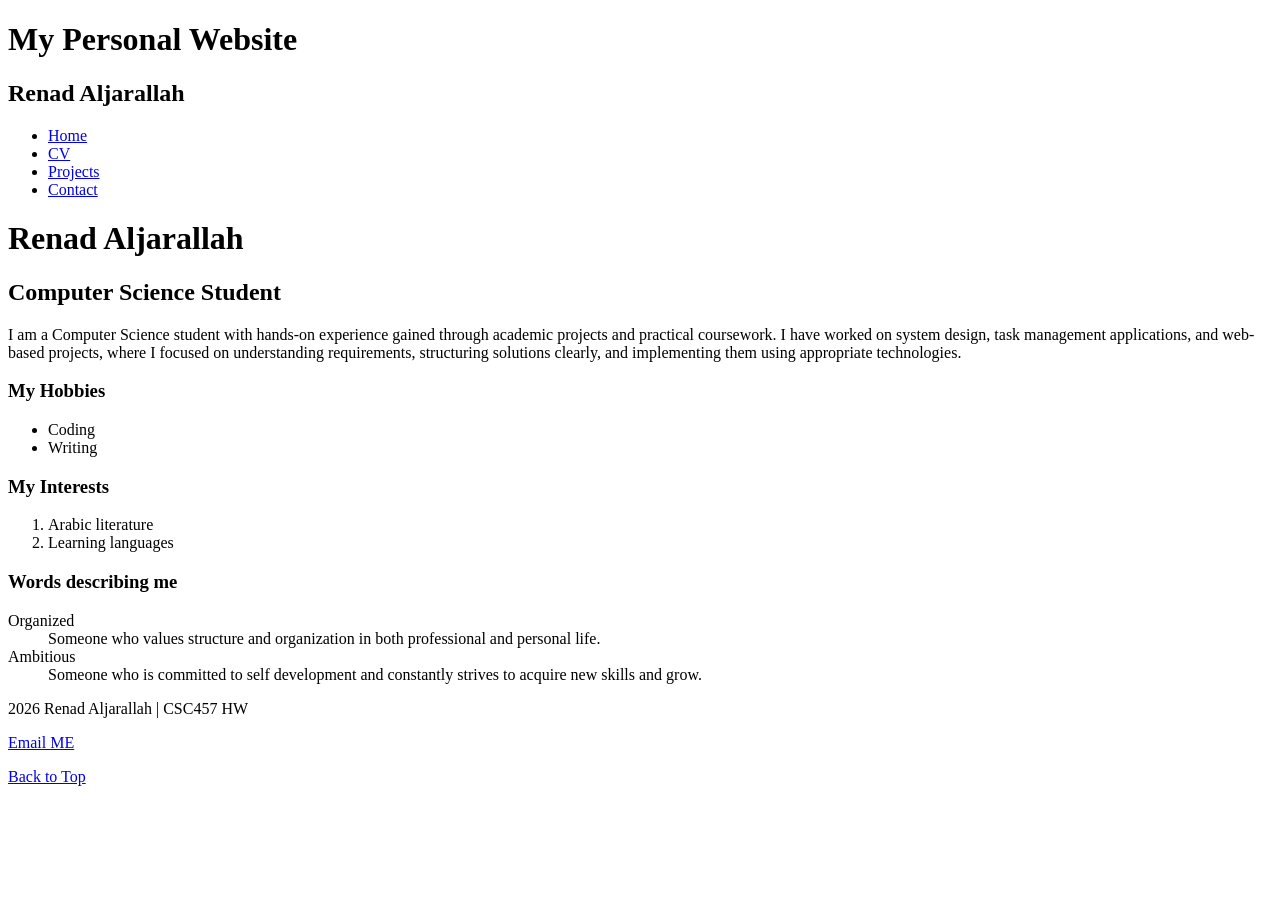
==== index.html @ 25dd0dff "Add files via upload" ====
<!DOCTYPE html>
<html lang="en">

<head>
    <meta charset="UTF-8">
    <title>index</title>
</head>

<body id="top">
<header role="banner">
    <h1>My Personal Website</h1>
    <h2>Renad Aljarallah</h2>
</header>

<nav role="navigation">
    <ul>
        <li><a href="index.html">Home</a></li>
        <li><a href="cv.html">CV</a></li>
        <li><a href="projects.html">Projects</a></li>
        <li><a href="contact.html">Contact</a></li>
    </ul>
</nav>

<main role="main">
    <h1>Renad Aljarallah</h1>
    <h2>Computer Science Student</h2>
    <p>
        I am a Computer Science student with hands-on experience gained through academic projects and practical
        coursework.
        I have worked on system design, task management applications, and web-based projects, where I focused on
        understanding
        requirements, structuring solutions clearly, and implementing them using appropriate technologies.
    </p>

    <h3>My Hobbies</h3>
    <ul>
        <li>Coding</li>
        <li>Writing</li>
    </ul>

    <h3>My Interests</h3>
    <ol>
        <li>Arabic literature</li>
        <li>Learning languages</li>
    </ol>

    <h3>Words describing me</h3>
    <dl>
        <dt>Organized</dt>
        <dd>Someone who values structure and organization in both professional and personal life.</dd>

        <dt>Ambitious</dt>
        <dd>Someone who is committed to self development and constantly strives to acquire new skills and grow.</dd>
    </dl>

</main>

<footer role="contentinfo">
    <p>2026 Renad Aljarallah | CSC457 HW</p>

    <p>
        <a href="mailto:renad1750@gmail.com">Email ME</a>
    </p>

    <p>
        <a href="#top">Back to Top</a>
    </p>
</footer>

</body>
</html>
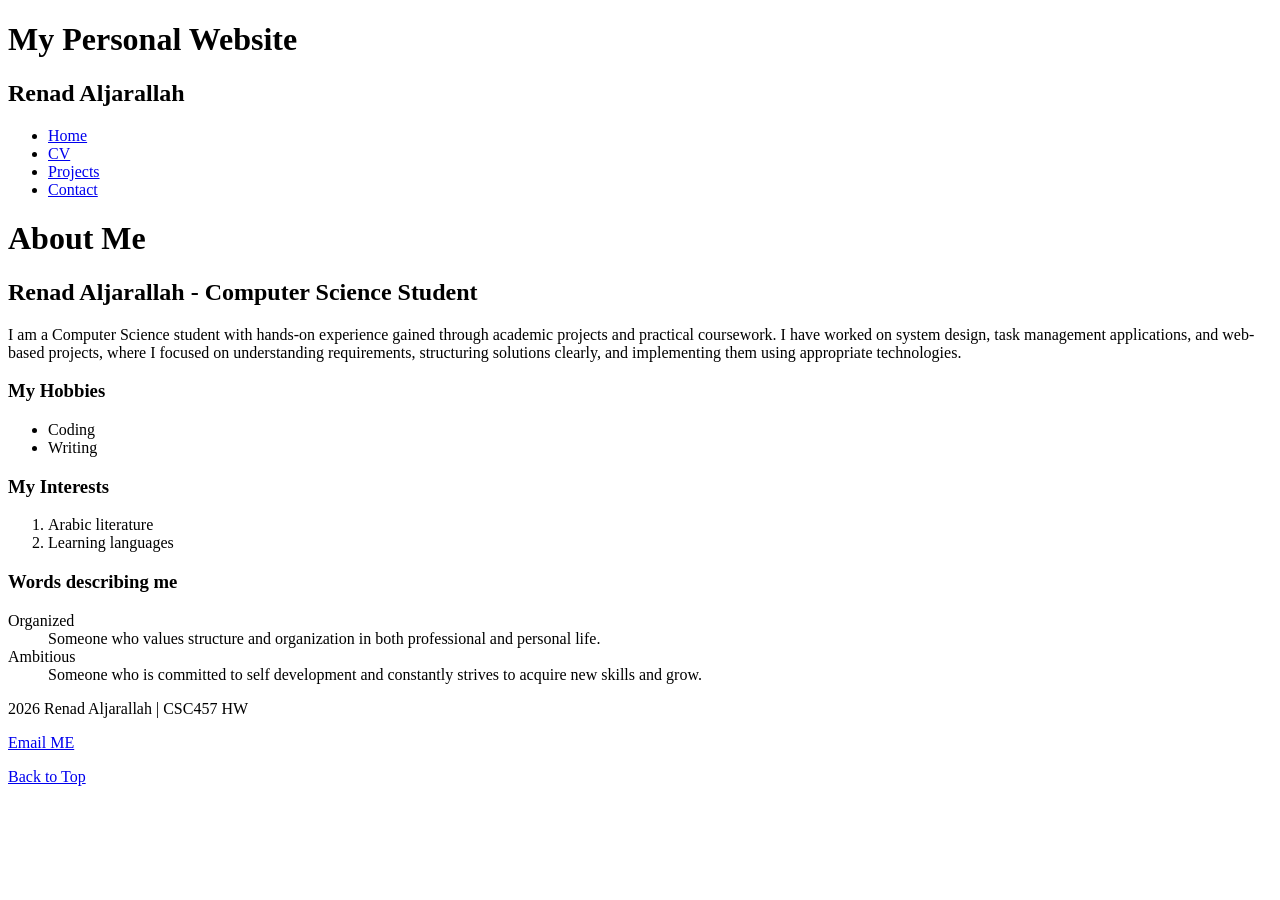
==== commit f0c6a1df: "Update headings in index.html" ====
--- a/index.html
+++ b/index.html
@@ -22,8 +22,8 @@
 </nav>
 
 <main role="main">
-    <h1>Renad Aljarallah</h1>
-    <h2>Computer Science Student</h2>
+    <h1>About Me</h1>
+    <h2>Renad Aljarallah - Computer Science Student</h2>
     <p>
         I am a Computer Science student with hands-on experience gained through academic projects and practical
         coursework.
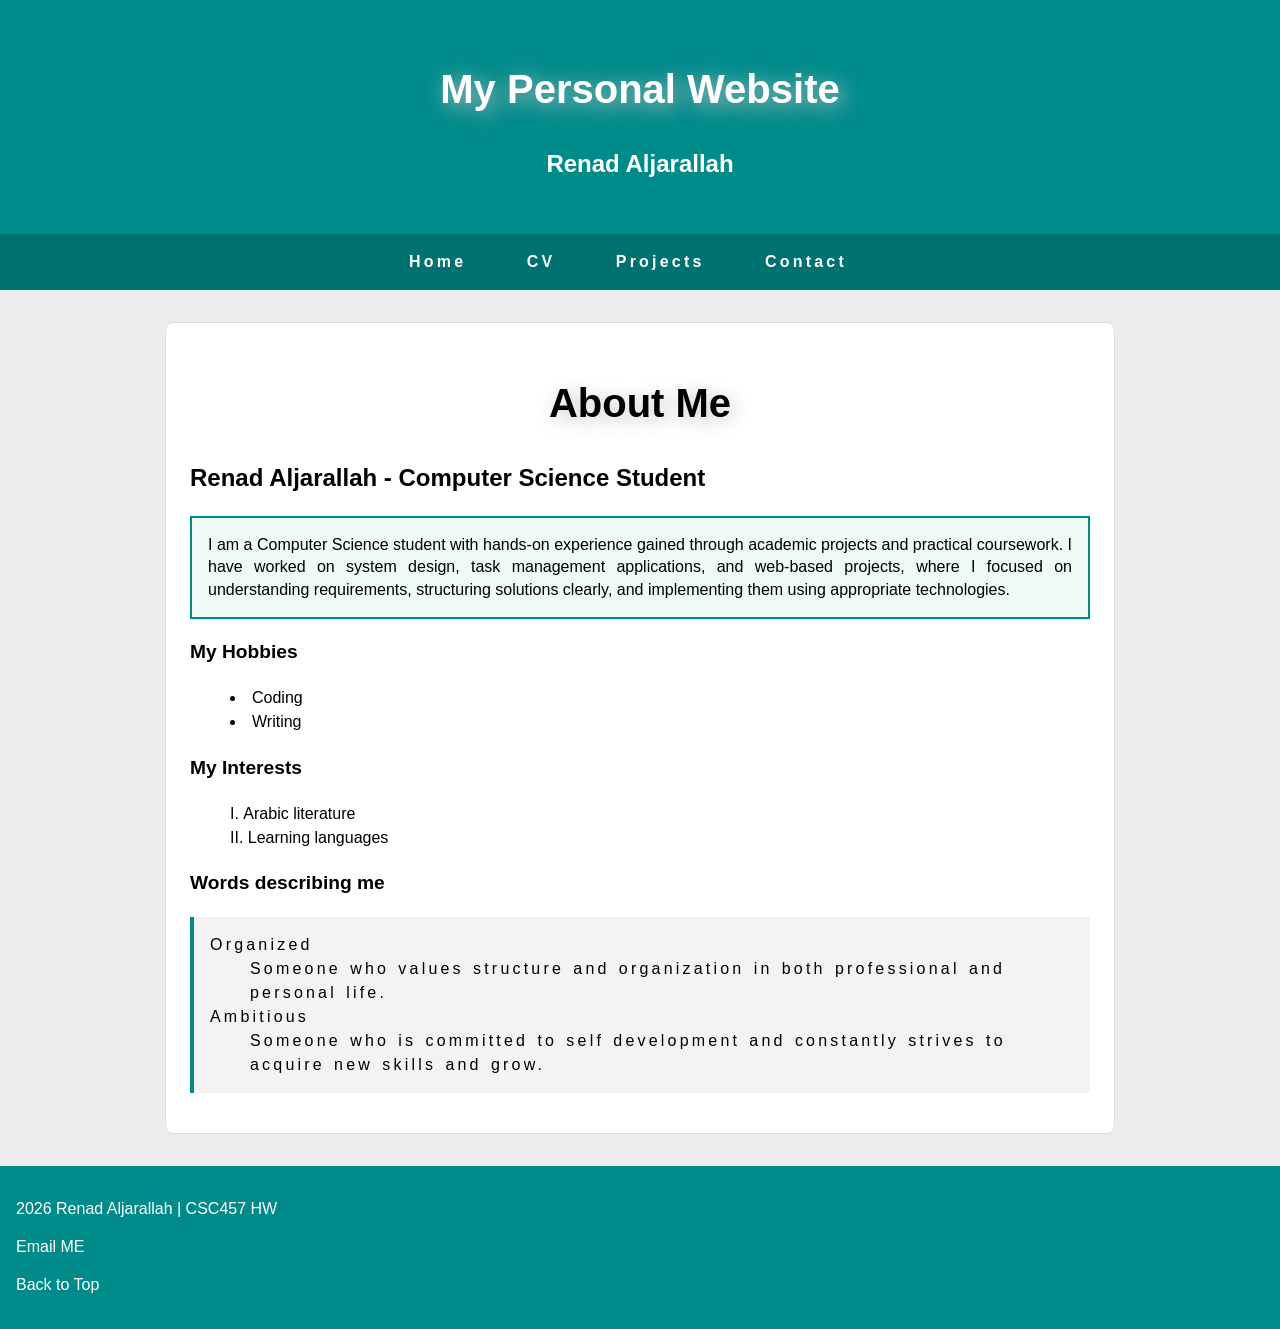
==== commit 4432eaa8: "Add script tag for external JavaScript file" ====
--- a/index.html
+++ b/index.html
@@ -4,6 +4,7 @@
 <head>
     <meta charset="UTF-8">
     <title>index</title>
+    <link rel="stylesheet" href="styles.css">
 </head>
 
 <body id="top">
@@ -24,7 +25,7 @@
 <main role="main">
     <h1>About Me</h1>
     <h2>Renad Aljarallah - Computer Science Student</h2>
-    <p>
+    <p id="intro">
         I am a Computer Science student with hands-on experience gained through academic projects and practical
         coursework.
         I have worked on system design, task management applications, and web-based projects, where I focused on
@@ -67,5 +68,6 @@
     </p>
 </footer>
 
+<script src="scripts.js"></script>
 </body>
 </html>
--- a/styles.css
+++ b/styles.css
@@ -0,0 +1,177 @@
+body{
+    font-family: Arial, Helvetica, sans-serif;
+    background-color: #ececec;
+    color: black;
+    margin: 0;
+    padding: 0;
+    line-height: 1.5;
+}
+
+header{
+    background-color: darkcyan;
+    color: white;
+    padding: 2rem;
+    text-align: center;
+}
+
+nav{
+    background-color: #007171;
+    padding: 1rem;
+}
+
+nav ul{
+    list-style-type: none;
+    margin: 0;
+    padding: 0;
+    text-align: center;
+}
+
+nav li{
+    display: inline-block;
+    margin: 0 1rem;
+}
+
+a{
+    color: #3939c5;
+}
+
+nav a{
+    color: white;
+    text-decoration: none;
+    font-weight: bold;
+    margin-right: 1.5em;
+    letter-spacing: 0.2em;
+    word-spacing: 2em;
+}
+
+a:hover{
+    color: #fffb00;
+}
+
+main{
+    width: 80%;
+    max-width: 900px;
+    margin: 2rem auto;
+    padding: 1.5em;
+    background-color: white;
+    border: 1px solid #ddd;
+    border-radius: 0.5rem;
+}
+
+h1{
+    font-size: 2.5rem;
+    text-align: center;
+    text-shadow: .1em .1em .5em silver;
+    text-transform: capitalize;
+}
+
+h2{
+    font-size: 1.5rem;
+    font-weight: bold;
+}
+
+h3{
+    font-size: 1.2rem;
+}
+
+p {
+    line-height: 1.4em;
+    font-size: 1rem;
+    text-align: justify;
+}
+
+ul{
+    list-style-type: disc;
+    list-style-position: inside;
+}
+
+ol{
+    list-style-type: upper-roman;
+    list-style-position: inside;
+}
+
+dl{
+    background-color: #f3f3f3;
+    padding: 1rem;
+    letter-spacing: 0.2em;
+    word-spacing: 0.1em;
+    border-left: 4px solid darkcyan;
+}
+
+.highlight{
+    background-color: #989898;
+    color: white;
+    text-align: center;
+    padding: 0.3rem;
+    font-weight: bold;
+}
+
+#intro{
+    border: 2px solid darkcyan;
+    padding: 1rem;
+    background-color: #eefaf8;
+}
+
+section, article{
+    margin: 1.5em 0;
+    padding: 1.5em;
+    border: 1px solid gray;
+}
+
+footer{
+    background-color: darkcyan;
+    text-align: center;
+    color: white;
+    padding: 1rem;
+    margin-top: 1rem;
+}
+
+footer a{
+    color: white;
+    text-decoration: none;
+}
+
+footer a:hover{
+    color: #fffb00;
+}
+
+img{
+    max-width: 100%;
+    border: 2px solid gray;
+}
+
+figure{
+    text-align: center;
+}
+
+figcaption{
+    font-size: 0.95em;
+    font-style: italic;
+}
+
+form{
+    word-spacing: 0.4em;
+    margin-top: 1rem;
+}
+
+input, textarea{
+    width: 100%;
+    max-width: 100%;
+    padding: 0.7rem;
+    margin-top: 0.4rem;
+    margin-bottom: 1rem;
+    border: 1px solid #bbb;
+    border-radius: 0.3rem;
+    box-sizing: border-box;
+    font-family: inherit;
+}
+
+input[type="submit"], input[type="reset"]{
+    width: auto;
+    background-color: darkcyan;
+    color: white;
+    border: none;
+    padding: 0.7rem 1.2rem;
+    cursor: pointer;
+    margin-right: 0.5rem;
+}
